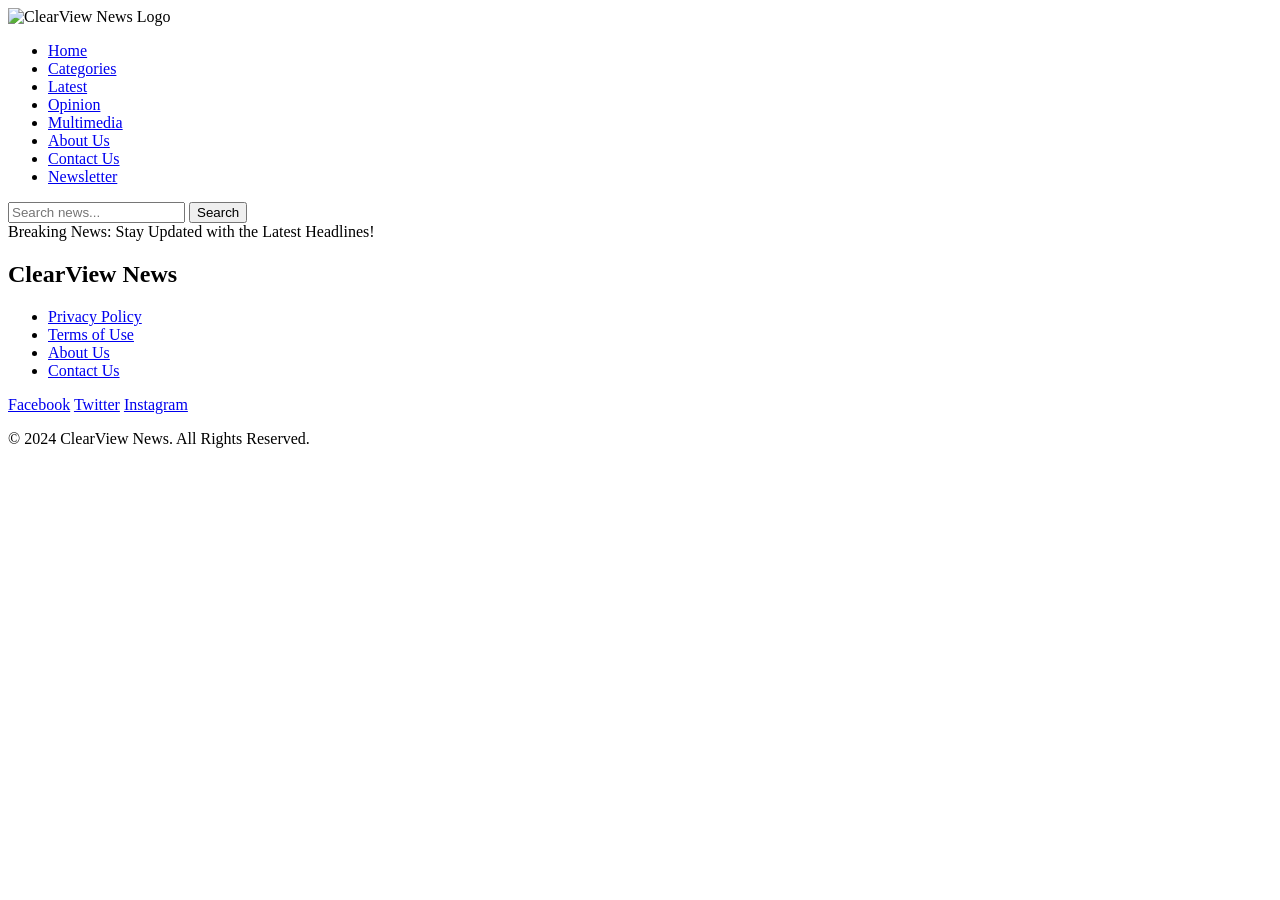
==== index.html @ 261876a6 "Add files via upload" ====
<!DOCTYPE html>
<html lang="en">
<head>
    <meta charset="UTF-8">
    <meta name="viewport" content="width=device-width, initial-scale=1.0">
    <title>ClearView News - Home</title>
    <link rel="icon" href="/img/logo.ico" type="image/x-icon">
    <link href="https://fonts.googleapis.com/css2?family=Noticia+Text:wght@400;700&display=swap" rel="stylesheet">
    <link rel="stylesheet" href="/css/styles.css">
</head>
<body>

    <!-- Header -->
    <header>
        <div class="container">
            <div class="logo">
                <img src="/img/logo.png" alt="ClearView News Logo" class="logo-image">
            </div>
            <nav>
                <ul>
                    <li><a href="index.html">Home</a></li>
                    <li><a href="categories.html">Categories</a></li>
                    <li><a href="latest.html">Latest</a></li>
                    <li><a href="opinion.html">Opinion</a></li>
                    <li><a href="multimedia.html">Multimedia</a></li>
                    <li><a href="about.html">About Us</a></li>
                    <li><a href="contact.html">Contact Us</a></li>
                    <li><a href="newsletter.html">Newsletter</a></li>
                </ul>
            </nav>
            <!-- Search Form -->
            <form id="search-form" onsubmit="return handleSearch(event)">
                <input type="text" id="search-input" placeholder="Search news..." required>
                <button type="submit">Search</button>
            </form>
        </div>
    </header>
    
    <!-- Breaking News Banner -->
    <div id="breaking-news">Breaking News: Stay Updated with the Latest Headlines!</div>

    <!-- Main News Section -->
    <section id="news-section">
        <div class="news-grid"></div>
    </section>

    <!-- Footer -->
    <footer>
        <div class="footer-container">
            <div class="footer-logo"><h2>ClearView News</h2></div>
            <div class="footer-links">
                <ul>
                    <li><a href="#">Privacy Policy</a></li>
                    <li><a href="#">Terms of Use</a></li>
                    <li><a href="about.html">About Us</a></li>
                    <li><a href="contact.html">Contact Us</a></li>
                </ul>
            </div>
            <div class="footer-social">
                <a href="https://www.facebook.com/" class="social-icon">Facebook</a>
                <a href="#" class="social-icon">Twitter</a>
                <a href="#" class="social-icon">Instagram</a>
            </div>
        </div>
        <div class="footer-bottom">
            <p>&copy; 2024 ClearView News. All Rights Reserved.</p>
        </div>
    </footer>

    <script src="/js/scripts.js"></script>
</body>
</html>
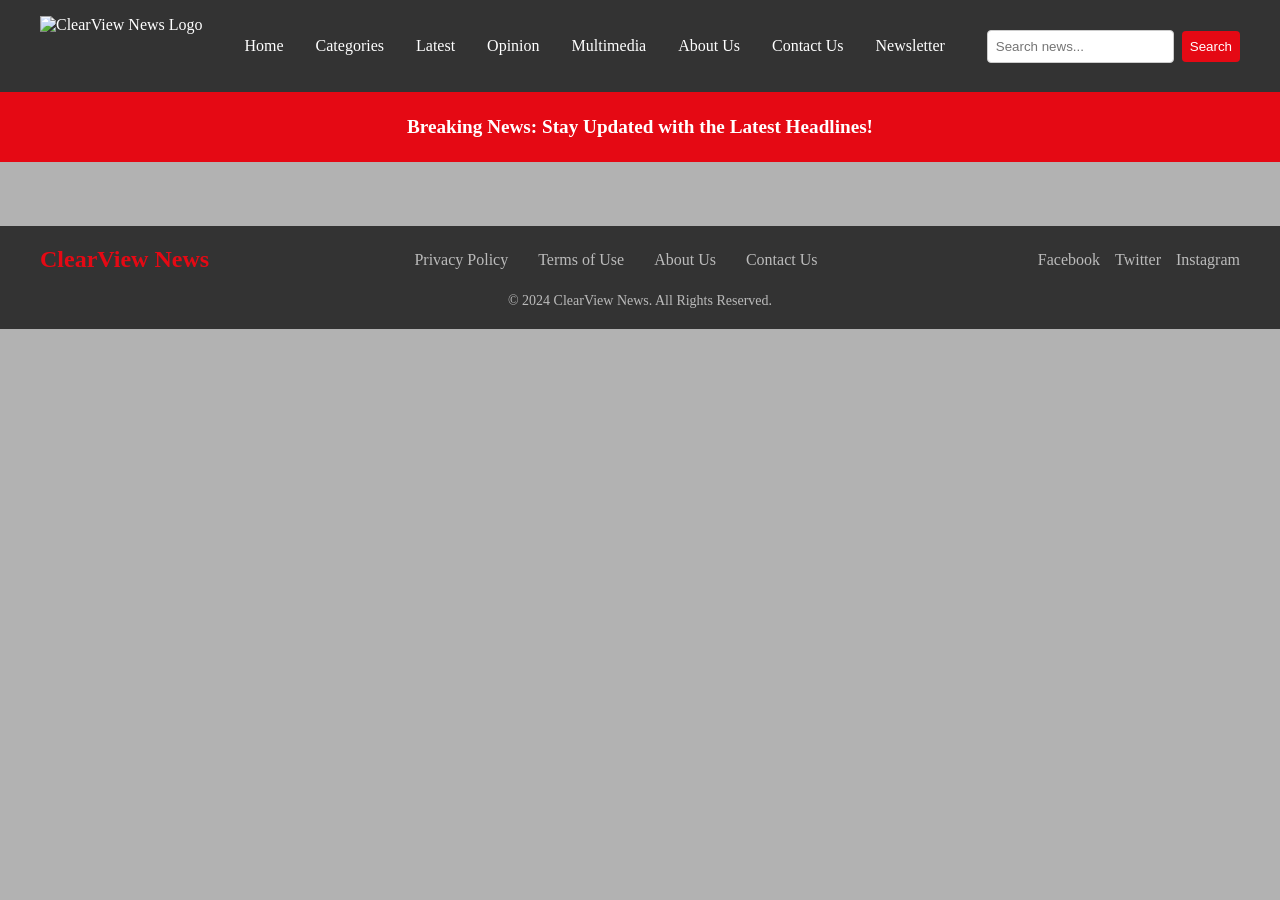
==== commit 7093cfad: "Update index.html" ====
--- a/index.html
+++ b/index.html
@@ -6,7 +6,7 @@
     <title>ClearView News - Home</title>
     <link rel="icon" href="/img/logo.ico" type="image/x-icon">
     <link href="https://fonts.googleapis.com/css2?family=Noticia+Text:wght@400;700&display=swap" rel="stylesheet">
-    <link rel="stylesheet" href="/css/styles.css">
+    <link rel="stylesheet" href="styles.css">
 </head>
 <body>
 
@@ -58,8 +58,8 @@
             </div>
             <div class="footer-social">
                 <a href="https://www.facebook.com/" class="social-icon">Facebook</a>
-                <a href="#" class="social-icon">Twitter</a>
-                <a href="#" class="social-icon">Instagram</a>
+                <a href="https://x.com/home" class="social-icon">Twitter</a>
+                <a href="https://www.instagram.com/" class="social-icon">Instagram</a>
             </div>
         </div>
         <div class="footer-bottom">
@@ -67,6 +67,6 @@
         </div>
     </footer>
 
-    <script src="/js/scripts.js"></script>
+    <script src="scripts.js"></script>
 </body>
 </html>
--- a/styles.css
+++ b/styles.css
@@ -0,0 +1,686 @@
+/* General Reset */
+* {
+  margin: 0;
+    padding: 0;
+}
+
+h2 {
+  color: #e50914;;
+}
+
+
+/* Set up the main content area to take up the remaining space */
+body {
+  display: flex;
+  flex-direction: column;
+  margin: 0;
+  padding: 0;
+  height: 100%; /* Set full height for both html and body */
+  display: flex;
+  flex-direction: column;
+  font-family: 'Noticia Text', serif; /* Ensure consistent font */
+  background: url('/img/cover.jpg') no-repeat center center fixed; /* Add background image path */
+  background-size: cover;
+}
+
+/* Apply a blurred background effect */
+body::before {
+  content: '';
+  position: fixed;
+  top: 0;
+  left: 0;
+  width: 100%;
+  height: 100%;
+  backdrop-filter: blur(10px); /* Blur effect */
+  z-index: -1; /* doesn't overlap the content */
+}
+
+/* Add a semi-transparent overlay for better contrast */
+body::after {
+  content: '';
+  position: fixed;
+  top: 0;
+  left: 0;
+  width: 100%;
+  height: 100%;
+  background-color: rgba(0, 0, 0, 0.3); /* Adjust opacity for darker effect */
+  z-index: -1;
+}
+
+
+
+/* Header */
+header {
+  background-color: #333;
+  color: white;
+  padding: 1rem;
+}
+
+header .container {
+  display: flex;
+  justify-content: space-between;
+  align-items: center;
+  max-width: 1200px;
+  margin: 0 auto;
+}
+
+/* Logo */
+.logo {
+  display: flex;
+  align-items: center;
+}
+
+.logo-image {
+  height: 60px; 
+  width: auto;
+  transition: transform 0.3s ease-in-out; 
+}
+
+.logo-image:hover {
+  transform: scale(1.2); 
+}
+
+
+
+/* Navigation */
+nav {
+  display: flex;
+}
+
+nav ul {
+  list-style: none;
+  display: flex;
+  gap: 1rem;
+  margin: 0;
+  padding: 0;
+}
+
+nav a {
+  color: white;
+  text-decoration: none;
+  padding: 0.5rem;
+  transition: color 0.3s;
+}
+
+nav a:hover {
+  color: #e50914;
+}
+
+.nav-links {
+  list-style: none;
+  display: flex;
+  gap: 20px; 
+}
+
+.nav-links li a {
+  font-size: 1.1em; 
+  color: white;
+  transition: color 0.3s ease;
+}
+
+.nav-links li a:hover {
+  color: #de4848; 
+}
+
+
+
+/* Search Form */
+#search-form {
+  display: flex;
+  align-items: center;
+}
+
+#search-input {
+  padding: 0.5rem;
+  border: 1px solid #ccc;
+  border-radius: 4px;
+}
+
+#search-form button {
+  padding: 0.5rem;
+  margin-left: 0.5rem;
+  background-color: #e50914;
+  color: white;
+  border: none;
+  border-radius: 4px;
+  cursor: pointer;
+}
+
+#search-form button:hover {
+  background-color: #b00712; 
+}
+
+
+  /* Breaking News */
+  #breaking-news {
+    background-color: #e50914;
+    color: white;
+    font-size: larger;
+    padding: 1.5rem 8rem;
+    text-align: center;
+    font-weight: bold;
+  }
+
+
+
+
+  
+  /* News Section */
+  #news-section {
+    max-width: 1200px;
+    margin: 2rem auto;
+    padding: 0 1rem;
+  }
+  
+  .news-grid {
+    display: grid;
+    grid-template-columns: repeat(auto-fill, minmax(300px, 1fr));
+    gap: 1rem;
+  }
+  
+  .news-card {
+    background-color: white;
+    padding: 1rem;
+    border-radius: 8px;
+    box-shadow: 0 4px 8px rgba(152, 112, 112, 0.1);
+    transition: transform 0.2s;
+  }
+  
+  .news-card:hover {
+    transform: translateY(-5px);
+  }
+  
+  .news-card img {
+    width: 100%;
+    border-radius: 4px;
+    margin-bottom: 0.5rem;
+  }
+  
+  .news-card h3 {
+    font-size: 1.2rem;
+    color: #333;
+  }
+  
+  .news-card p {
+    font-size: 0.9rem;
+    color: #555;
+  }
+  
+  .news-card a {
+    color: #e50914;
+    font-weight: bold;
+    text-decoration: none;
+  }
+  
+  
+/* Footer Styling */
+footer {
+  background-color: #333;
+  color: white;
+  padding: 20px 0;
+  text-align: center;
+  margin-top: auto; /* This makes sure the footer is pushed to the bottom */
+}
+
+.footer-container {
+  display: flex;
+  justify-content: space-between;
+  align-items: center;
+  max-width: 1200px;
+  margin: 0 auto;
+}
+
+.footer-logo h2 {
+  margin: 0;
+}
+
+.footer-links ul {
+  list-style-type: none;
+  margin: 0;
+  padding: 0;
+  display: flex;
+}
+
+.footer-links ul li {
+  margin: 0 15px;
+}
+
+.footer-links ul li a {
+  color: #bbb;
+  text-decoration: none;
+}
+
+.footer-social {
+  display: flex;
+  justify-content: center;
+}
+
+.footer-social .social-icon {
+  color: #bbb;
+  margin-left: 15px;
+  text-decoration: none;
+}
+
+.footer-bottom p {
+  margin-top: 20px;
+  font-size: 14px;
+  color: #bbb;
+}
+
+.footer-logo h2 {
+  color: #e50914;
+}
+
+
+/* Responsive Design */
+@media (max-width: 768px) {
+  .footer-container {
+      flex-direction: column;
+      align-items: center;
+  }
+
+  .footer-links ul {
+      flex-direction: column;
+      align-items: center;
+  }
+
+  .footer-social {
+      justify-content: center;
+      margin-top: 20px;
+  }
+}
+
+#newsletter-section {
+  flex: 1; 
+  padding: 20px;
+  text-align: center;
+}
+
+
+  /* Tablets (768px and up) */
+@media (max-width: 768px) {
+    header .container {
+        flex-direction: column;
+        align-items: flex-start;
+    }
+
+    .news-grid {
+        grid-template-columns: 1fr; 
+    }
+
+    .footer-container {
+        flex-direction: column;
+        align-items: center;
+    }
+}
+
+/* Mobile devices (480px and below) */
+@media (max-width: 480px) {
+    header .container {
+        padding: 1rem;
+    }
+
+    .logo {
+        font-size: 1.5rem;
+    }
+
+    nav ul {
+        flex-direction: column;
+        gap: 0.5rem;
+    }
+
+    .header-right {
+        flex-direction: column;
+        gap: 0.5rem;
+    }
+
+    #breaking-news {
+        font-size: 0.9rem;
+    }
+
+    .news-grid {
+        grid-template-columns: 1fr; 
+    }
+
+    .footer-container {
+        flex-direction: column;
+        text-align: center;
+    }
+}
+
+
+/* Categories Section */
+#categories-section {
+  max-width: 1200px;
+  margin: 2rem auto;
+  padding: 0 1rem;
+}
+
+#categories-section h2#category-title {
+  font-family: 'Noticia Text', serif; 
+  font-size: 2rem; 
+  font-weight: bold; 
+  color: #f9f2f2; 
+  text-align: center; 
+  margin: 20px 0; 
+  text-shadow: 1px 1px 2px rgba(0, 0, 0, 0.1); 
+  background-color: #e50914; 
+  padding: 10px; /* Padding for readability */
+  border-radius: 8px; /* Rounded corners for a modern look */
+}
+
+.categories-grid {
+  display: grid;
+  grid-template-columns: repeat(auto-fill, minmax(250px, 1fr));
+  gap: 1rem;
+}
+
+.category-card {
+  background-color: white;
+  padding: 1rem;
+  border-radius: 8px;
+  box-shadow: 0 4px 8px rgba(0, 0, 0, 0.1);
+  transition: transform 0.2s;
+}
+
+.category-card:hover {
+  transform: translateY(-5px);
+}
+
+.category-card h3 {
+  font-size: 1.2rem;
+  color: #333;
+}
+
+.category-card p {
+  font-size: 0.9rem;
+  color: #555;
+}
+
+.category-link {
+  color: #e50914;
+  text-decoration: none;
+}
+
+.category-link:hover {
+  text-decoration: underline;
+}
+
+
+/* Latest News Section */
+#latest-news-section {
+  max-width: 1200px;
+  margin: 2rem auto;
+  padding: 0 1rem;
+}
+
+.news-grid {
+  display: grid;
+  grid-template-columns: repeat(auto-fill, minmax(300px, 1fr));
+  gap: 1rem;
+}
+
+#latest-news-section h2#latest-title {
+  font-family: 'Noticia Text', serif; 
+  font-size: 2rem; 
+  font-weight: bold; 
+  color: #f9f2f2; 
+  text-align: center; 
+  margin: 20px 0; 
+  text-shadow: 1px 1px 2px rgba(0, 0, 0, 0.1); 
+  background-color: #e50914; 
+  padding: 10px; /* Padding for readability */
+  border-radius: 8px; /* Rounded corners for a modern look */
+}
+
+/* Opinion Section */
+#opinion-section {
+  max-width: 1200px;
+  margin: 2rem auto;
+  padding: 0 1rem;
+}
+
+.news-grid {
+  display: grid;
+  grid-template-columns: repeat(auto-fill, minmax(300px, 1fr));
+  gap: 1rem;
+}
+
+
+#opinion-section h2#opinion-section-news {
+  font-family: 'Noticia Text', serif; 
+  font-size: 2rem; 
+  font-weight: bold; 
+  color: #f9f2f2; 
+  text-align: center; 
+  margin: 20px 0; 
+  text-shadow: 1px 1px 2px rgba(0, 0, 0, 0.1); 
+  background-color: #e50914; 
+  padding: 10px; /* Padding for readability */
+  border-radius: 8px; /* Rounded corners for a modern look */
+}
+
+
+/* Grid Container */
+.grid-container {
+  display: grid;
+  grid-template-columns: repeat(auto-fill, minmax(300px, 1fr)); 
+  gap: 20px; 
+  margin: 0 auto;
+  max-width: 1200px;
+  padding: 10px;
+}
+
+/* Multimedia Card Styling */
+.multimedia-card {
+  background-color: #f9f9f9;
+  border: 1px solid #ddd;
+  border-radius: 8px;
+  box-shadow: 0 4px 6px rgba(0, 0, 0, 0.1);
+  padding: 15px;
+  text-align: center;
+}
+
+.multimedia-card h3 {
+  font-size: 1.2rem;
+  margin-bottom: 10px;
+  color: #333;
+}
+
+.multimedia-card iframe, 
+.multimedia-card img {
+  width: 100%;
+  height: auto;
+  border-radius: 5px;
+}
+
+/* Responsive Styling */
+@media (max-width: 768px) {
+  .grid-container {
+      grid-template-columns: repeat(auto-fill, minmax(100%, 1fr)); /* Full width on smaller screens */
+  }
+
+  .multimedia-card {
+      margin-bottom: 20px;
+  }
+}
+
+
+/* Newsletter Section Styling */
+#newsletter-section {
+  background-color: #f9f9f9;
+  padding: 40px;
+  text-align: center;
+}
+
+#newsletter-section h2 {
+  font-size: 28px;
+  margin-bottom: 10px;
+}
+
+#newsletter-section p {
+  font-size: 16px;
+  margin-bottom: 20px;
+  color: #555;
+}
+
+#newsletter-form {
+  max-width: 600px;
+  margin: 0 auto;
+  background-color: #fff;
+  padding: 30px;
+  border-radius: 8px;
+  box-shadow: 0 4px 8px rgba(0, 0, 0, 0.1);
+}
+
+#newsletter-form label {
+  font-size: 16px;
+  display: block;
+  margin-bottom: 5px;
+  text-align: left;
+}
+
+#newsletter-form input, #newsletter-form select {
+  width: 100%;
+  padding: 10px;
+  margin-bottom: 15px;
+  font-size: 16px;
+  border: 1px solid #ccc;
+  border-radius: 4px;
+}
+
+#newsletter-form button {
+  background-color: #000000;
+  color: #fff;
+  padding: 10px 20px;
+  border: none;
+  border-radius: 4px;
+  font-size: 16px;
+  cursor: pointer;
+  transition: background-color 0.3s ease;
+}
+
+#newsletter-form button:hover {
+  background-color: #e50914;
+}
+
+#response-message {
+  font-size: 16px;
+  color: green;
+  margin-top: 20px;
+}
+
+/* Contact Section */
+#contact-section {
+  width: 100%;  /* Set width to 100% to use all available space */
+  max-width: 900px; /* Increased max-width for the form */
+  margin: 2rem auto;
+  padding: 2rem; /* Increased padding for more space inside the form */
+  background-color: white;
+  border-radius: 8px;
+  box-shadow: 0 4px 8px rgba(0, 0, 0, 0.1);
+  box-sizing: border-box; /* Ensures padding is included in width */
+}
+
+/* Contact Form */
+#contact-form {
+  display: flex;
+  flex-direction: column;
+}
+
+/* Labels */
+#contact-form label {
+  margin: 0.5rem 0 0.2rem;
+  font-size: 1.2rem; /* Slightly larger label text for better readability */
+}
+
+/* Input and Textarea fields */
+#contact-form input, 
+#contact-form textarea {
+  padding: 1rem;  /* Increased padding for more space inside fields */
+  margin-bottom: 1.5rem;  /* Increased space between fields */
+  border: 1px solid #ccc;
+  border-radius: 6px;  /* Slightly larger border radius */
+  font-size: 1rem;  /* Larger text inside fields */
+  width: 100%; /* Ensure fields take up the full width of the form */
+  box-sizing: border-box;  /* Ensure padding does not affect the width calculation */
+}
+
+/* Textarea Specific Styles */
+#contact-form textarea {
+  height: 200px;  /* Set a fixed height for the message box */
+  resize: none; /* Disable resizing of the textarea */
+}
+
+/* Submit Button */
+#contact-form button {
+  padding: 1rem;
+  background-color: #e50914;
+  color: white;
+  border: none;
+  border-radius: 6px;
+  cursor: pointer;
+  transition: background-color 0.3s;
+  font-size: 1.2rem;  /* Larger font for the button */
+}
+
+#contact-form button:hover {
+  background-color: #d40813;
+}
+
+
+
+/* About Us Section */
+.content-section {
+  max-width: 800px;
+  margin: 20px auto;
+  padding: 10px;
+  text-align: center;
+}
+
+.about-box {
+  background-color: #f9f9f9;
+  border: 2px solid #ddd;
+  border-radius: 10px;
+  padding: 20px;
+  box-shadow: 0 4px 8px rgba(0, 0, 0, 0.1);
+}
+
+h2, h3 {
+  color: #333;
+}
+
+.value-list {
+  list-style-type: none;
+  padding: 0;
+}
+
+.value-list li {
+  margin-bottom: 10px;
+}
+
+.team-container {
+  display: flex;
+  justify-content: center;
+  flex-wrap: wrap;
+  gap: 20px;
+}
+
+.team-member {
+  max-width: 200px;
+  text-align: center;
+}
+
+.team-photo {
+  width: 100px;
+  height: 100px;
+  border-radius: 50%;
+  margin-bottom: 10px;
+}
+
+.about-logo {
+  width: 100px;
+  height: auto;
+  margin: 0 auto 20px;
+  display: block;
+}
